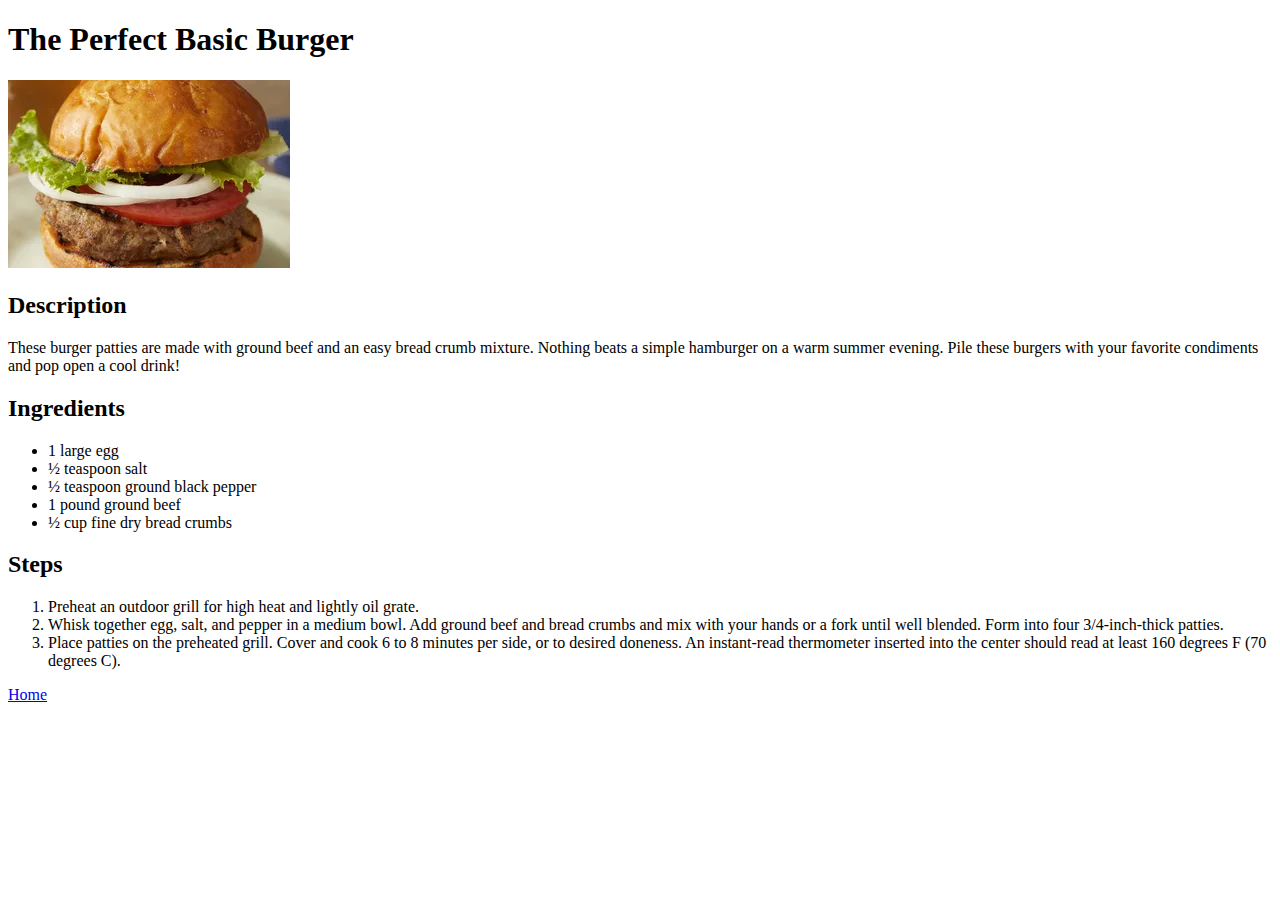
==== recipes/burger.html @ 0120c405 "Add burger.html" ====
<!DOCTYPE html>
<html lang="en">
  <head>
    <meta charset="UTF-8" />
    <meta http-equiv="X-UA-Compatible" content="IE=edge" />
    <meta name="viewport" content="width=device-width, initial-scale=1.0" />
    <title>The Perfect Basic Burger</title>
  </head>
  <body>
    <h1>The Perfect Basic Burger</h1>
    <img src="../images/burger.jpg" alt="A perfect burger" />
    <h2>Description</h2>
    <p>
      These burger patties are made with ground beef and an easy bread crumb
      mixture. Nothing beats a simple hamburger on a warm summer evening. Pile
      these burgers with your favorite condiments and pop open a cool drink!
    </p>
    <h2>Ingredients</h2>
    <ul>
      <li>1 large egg</li>
      <li>½ teaspoon salt</li>
      <li>½ teaspoon ground black pepper</li>
      <li>1 pound ground beef</li>
      <li>½ cup fine dry bread crumbs</li>
    </ul>
    <h2>Steps</h2>
    <ol>
      <li>Preheat an outdoor grill for high heat and lightly oil grate.</li>
      <li>
        Whisk together egg, salt, and pepper in a medium bowl. Add ground beef
        and bread crumbs and mix with your hands or a fork until well blended.
        Form into four 3/4-inch-thick patties.
      </li>
      <li>
        Place patties on the preheated grill. Cover and cook 6 to 8 minutes per
        side, or to desired doneness. An instant-read thermometer inserted into
        the center should read at least 160 degrees F (70 degrees C).
      </li>
    </ol>
    <a href="../index.html">Home</a>
  </body>
</html>
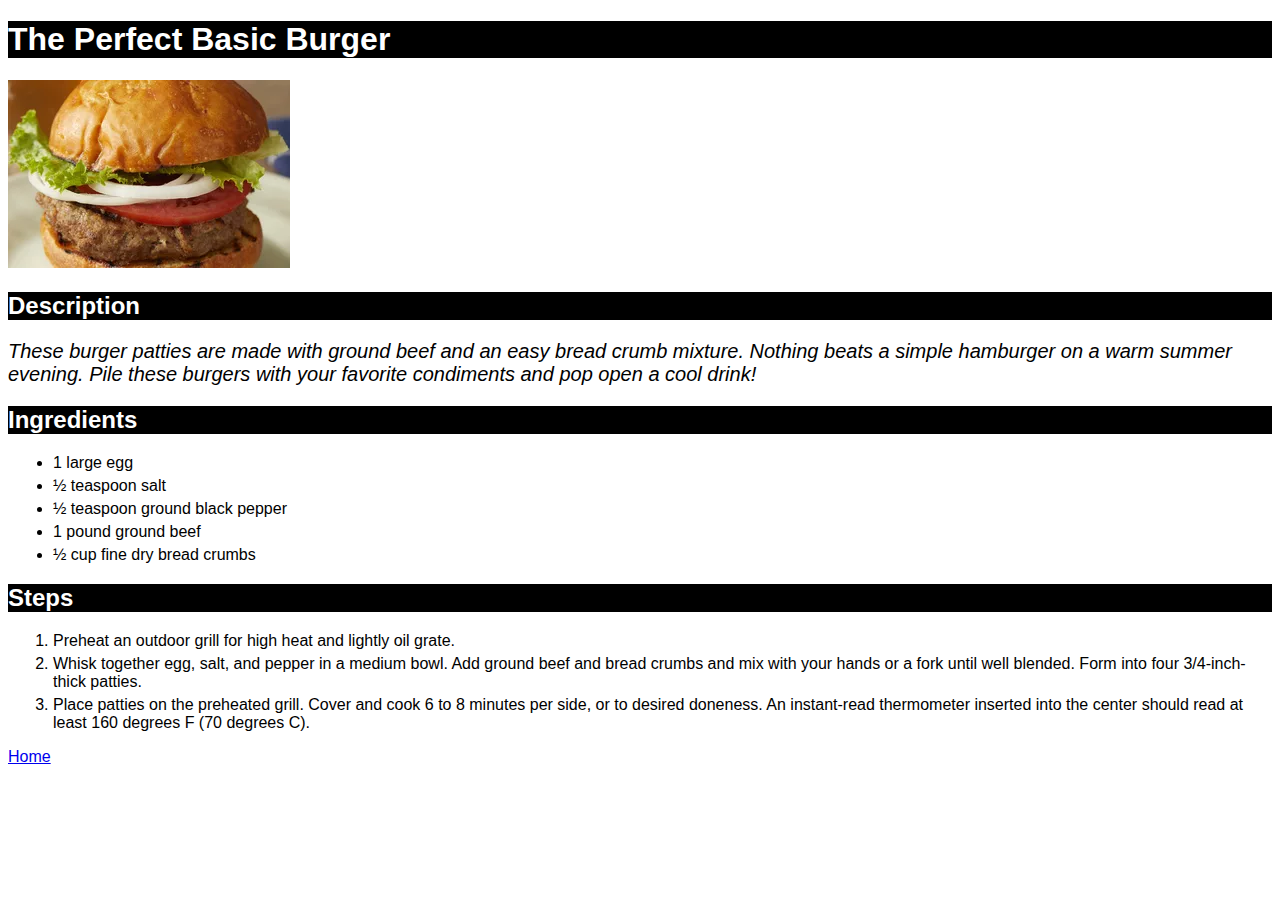
==== commit d8d7b04f: "Add some styling" ====
--- a/recipes/burger.html
+++ b/recipes/burger.html
@@ -5,12 +5,13 @@
     <meta http-equiv="X-UA-Compatible" content="IE=edge" />
     <meta name="viewport" content="width=device-width, initial-scale=1.0" />
     <title>The Perfect Basic Burger</title>
+    <link rel="stylesheet" href="../styles.css">
   </head>
   <body>
     <h1>The Perfect Basic Burger</h1>
     <img src="../images/burger.jpg" alt="A perfect burger" />
     <h2>Description</h2>
-    <p>
+    <p class="description-text">
       These burger patties are made with ground beef and an easy bread crumb
       mixture. Nothing beats a simple hamburger on a warm summer evening. Pile
       these burgers with your favorite condiments and pop open a cool drink!
--- a/styles.css
+++ b/styles.css
@@ -0,0 +1,18 @@
+* {
+    font-family: Arial, Helvetica, sans-serif;
+}
+
+h1,
+h2 {
+  color: white;
+  background-color: black;
+}
+
+li {
+  margin: 5px;
+}
+
+.description-text {
+    font-size: 1.25rem;
+    font-style: italic;
+}